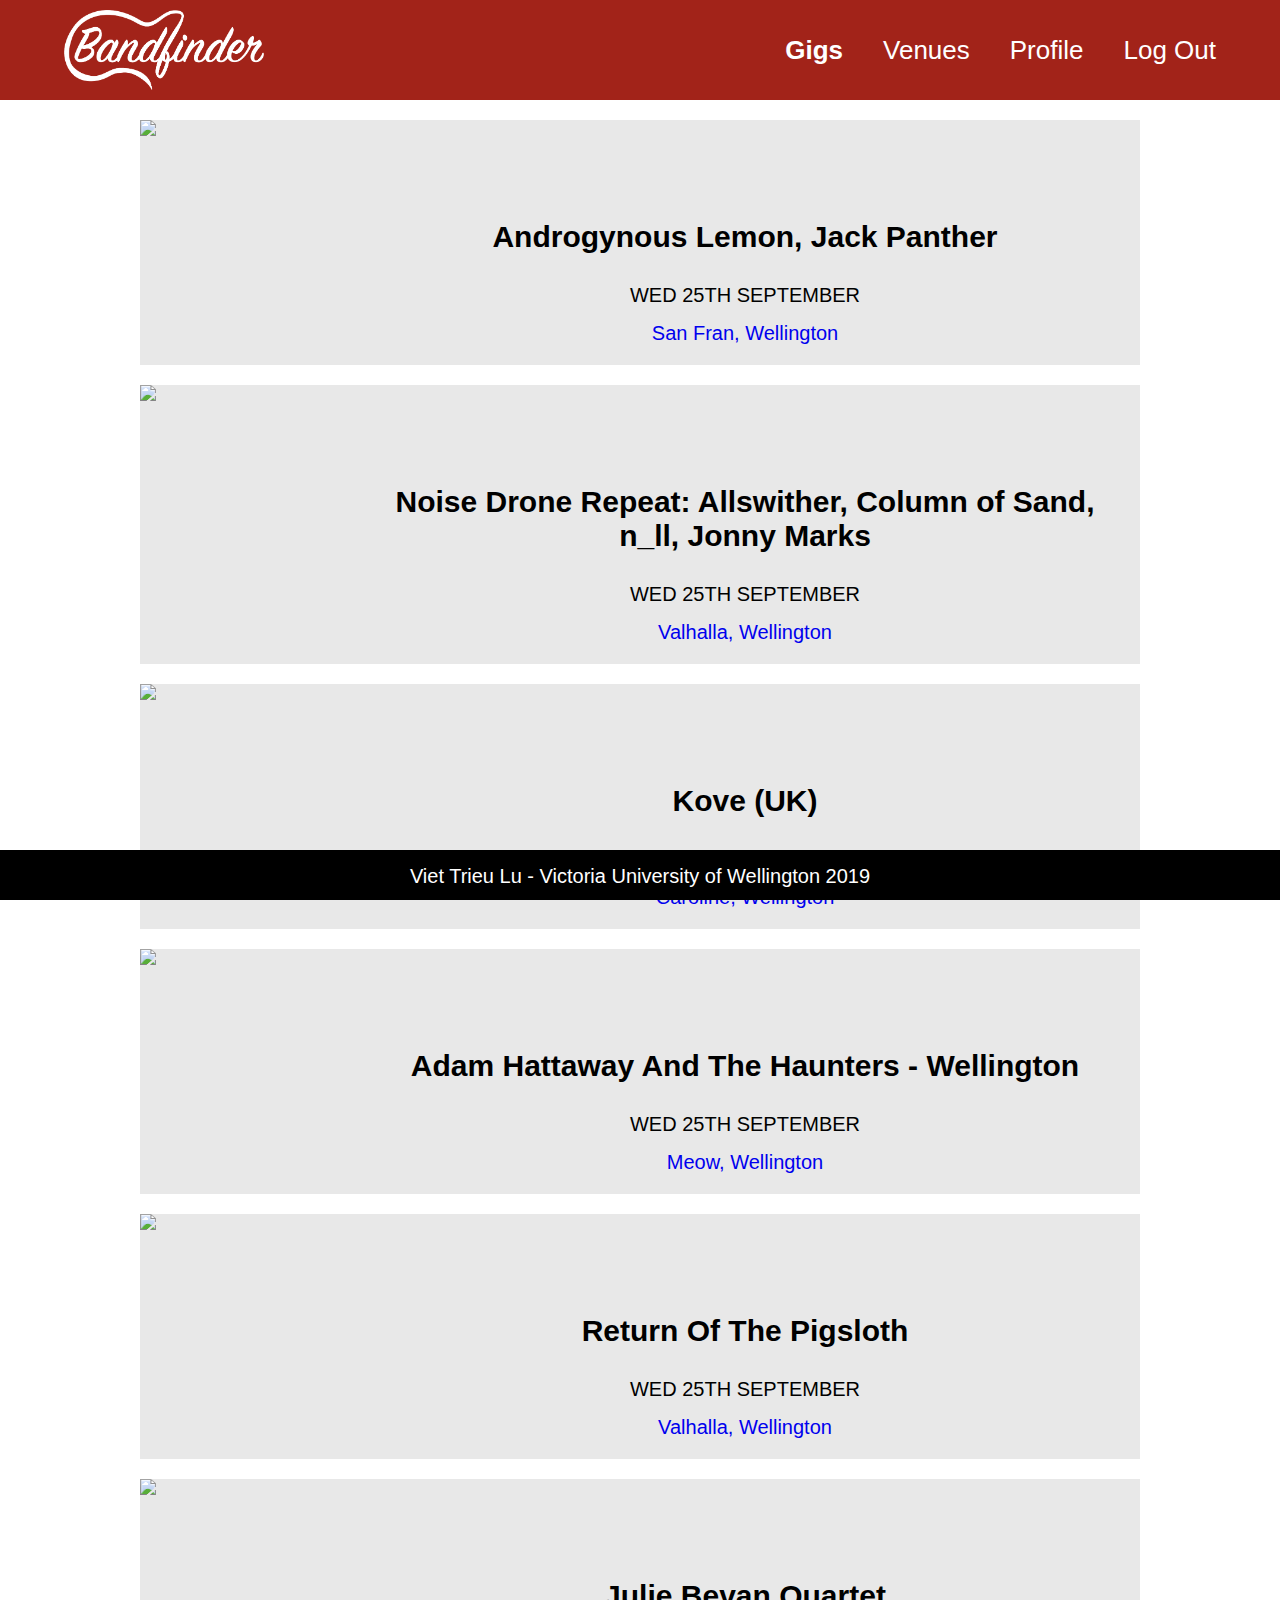
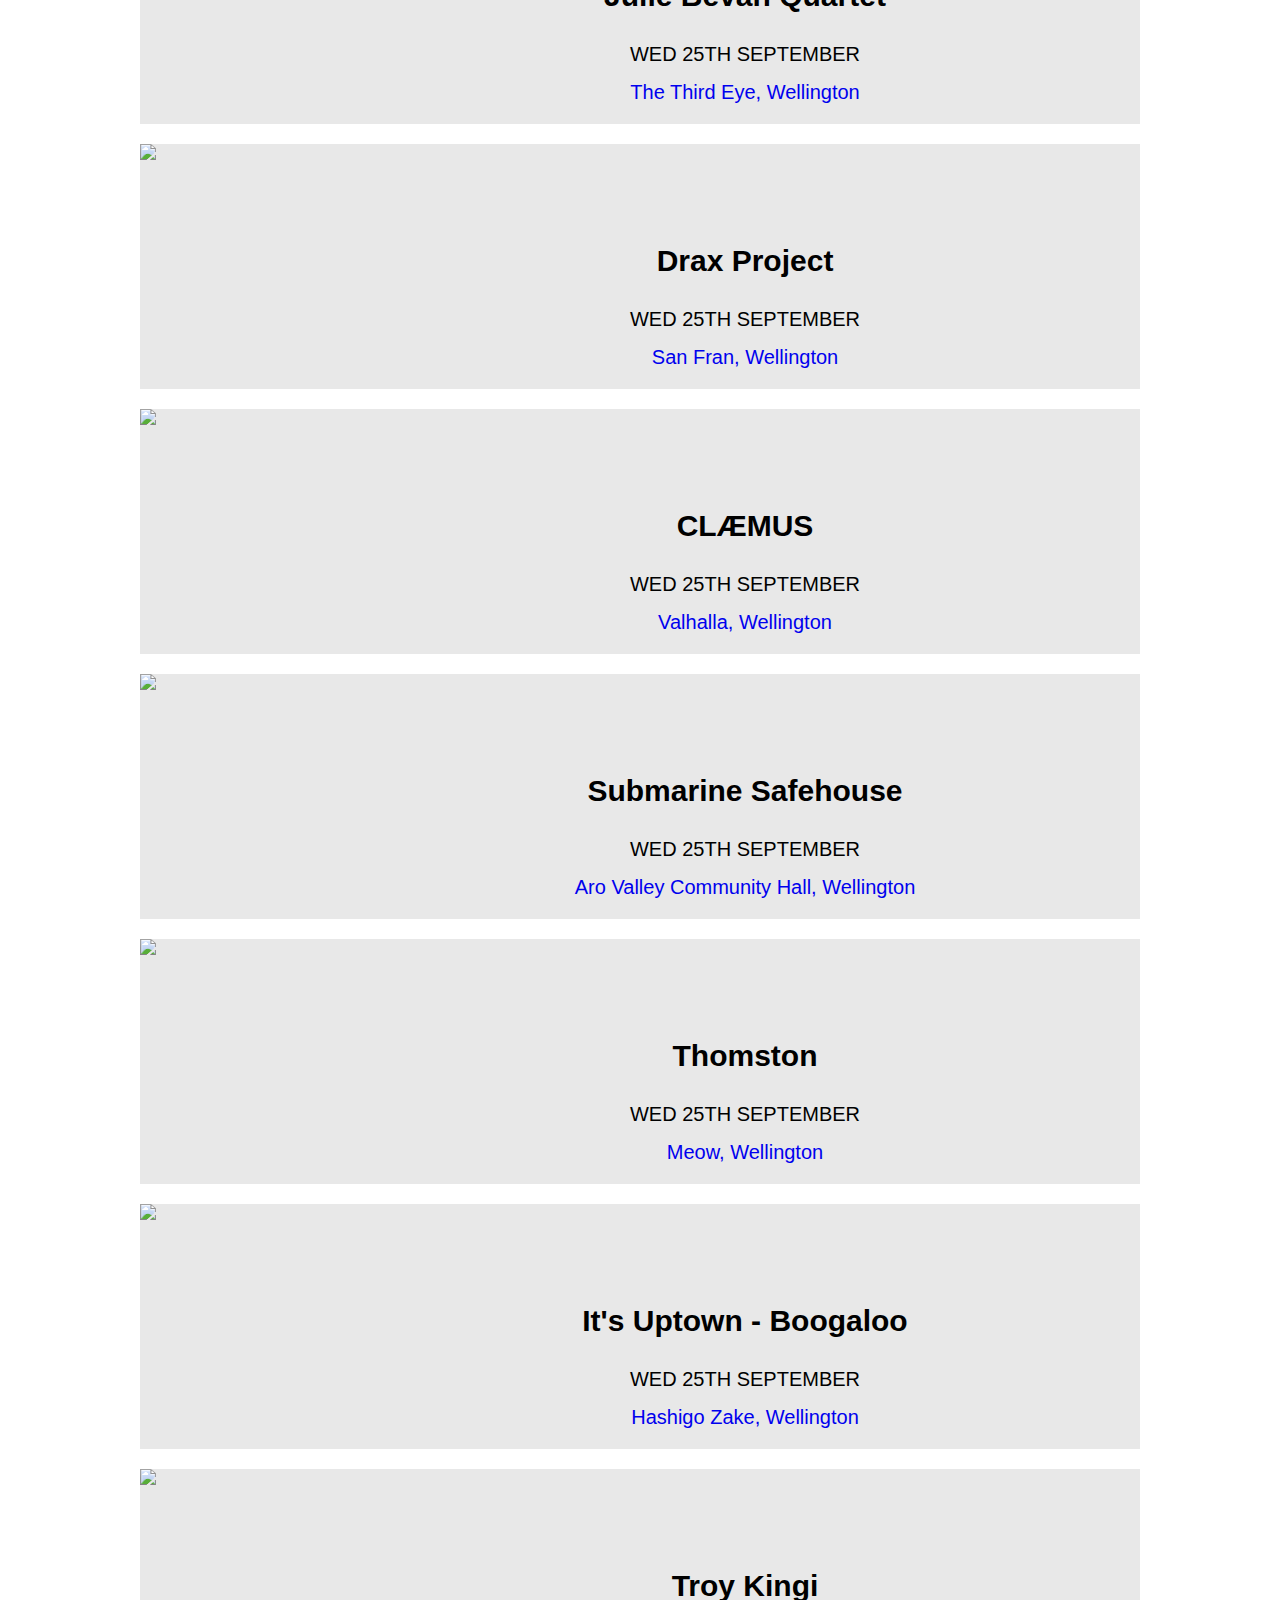
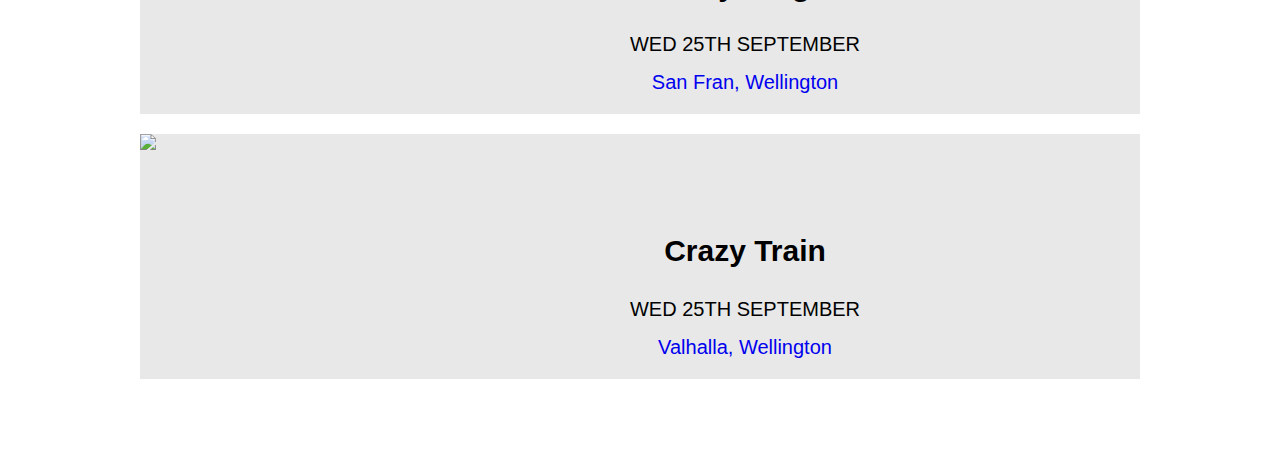
==== Gigs.html @ 38d94537 "Final 1" ====
<!DOCTYPE HTML>

<html>

<head>
	<meta http-equiv="Content-Type" content="text/html; charset=UTF-8" />
	<title>VietLu_Project2</title>
	<link rel="stylesheet" type="text/css" href="css/style.css">
</head>


<body class="background">


<div class="header" id="myheader">
  <div class="inner_header">
    <div class="logo_container">
    <a href="Home.html"><img class="logo" src="img/Logo.png" ></a>
  </div>
  <ul class="navigation">
    <a href="Gigs.html"><li><strong>Gigs</strong></li></a>
    <a href="Page1.html"><li>Venues</li></a>
    <a href="Profile.html"><li>Profile</li></a>
    <a href="index.html"><li>Log Out</li></a>
  </ul>

</div>
</div>


    <section>

<div class="g-row">
      <div class="g-30">
        <a href="#"><img src="img/ima1.JPG"></a>
      </div>
      <div class="g-70 padded">
        <h3>Androgynous Lemon, Jack Panther</h3>
        <p>WED 25TH SEPTEMBER</p> 
        <a href="Page1.html"><p>San Fran, Wellington</p></a> 
      </div>
</div>

<div class="g-row">
      <div class="g-30">
        <a href="#"><img src="img/ima2.JPG"></a>
      </div>
      <div class="g-70 padded">
        <h3>Noise Drone Repeat: Allswither, Column of Sand, n_ll, Jonny Marks</h3>
        <p>WED 25TH SEPTEMBER</p> 
        <a href="Page1.html"><p>Valhalla, Wellington</p></a> 
      </div>
</div>


<div class="g-row">
      <div class="g-30">
        <a href="#"><img src="img/ima3.JPG"></a>
      </div>
      <div class="g-70 padded">
        <h3>Kove (UK)</h3>
        <p>WED 25TH SEPTEMBER</p> 
        <a href="Page1.html"><p>Caroline, Wellington</p></a> 
      </div>
</div>


<div class="g-row">
      <div class="g-30">
        <a href="#"><img src="img/ima4.JPG"></a>
      </div>
      <div class="g-70 padded">
        <h3>Adam Hattaway And The Haunters - Wellington</h3>
        <p>WED 25TH SEPTEMBER</p> 
        <a href="Page1.html"><p>Meow, Wellington</p></a> 
      </div>
</div>


<div class="g-row">
      <div class="g-30">
        <a href="#"><img src="img/ima5.JPG"></a>
      </div>
      <div class="g-70 padded">
        <h3>Return Of The Pigsloth</h3>
        <p>WED 25TH SEPTEMBER</p> 
        <a href="Page1.html"><p>Valhalla, Wellington</p></a> 
      </div>
</div>


<div class="g-row">
      <div class="g-30">
        <a href="#"><img src="img/ima6.JPG"></a>
      </div>
      <div class="g-70 padded">
        <h3>Julie Bevan Quartet</h3>
        <p>WED 25TH SEPTEMBER</p> 
        <a href="Page1.html"><p>The Third Eye, Wellington</p></a> 
      </div>
</div>


<div class="g-row">
      <div class="g-30">
        <a href="#"><img src="img/ima7.JPG"></a>
      </div>
      <div class="g-70 padded">
        <h3>Drax Project</h3>
        <p>WED 25TH SEPTEMBER</p> 
        <a href="Page1.html"><p>San Fran, Wellington</p></a> 
      </div>
</div>


<div class="g-row">
      <div class="g-30">
        <a href="#"><img src="img/ima8.JPG"></a>
      </div>
      <div class="g-70 padded">
        <h3>CLÆMUS</h3>
        <p>WED 25TH SEPTEMBER</p> 
        <a href="Page1.html"><p>Valhalla, Wellington</p></a> 
      </div>
</div>


<div class="g-row">
      <div class="g-30">
        <a href="#"><img src="img/ima9.JPG"></a>
      </div>
      <div class="g-70 padded">
        <h3>Submarine Safehouse</h3>
        <p>WED 25TH SEPTEMBER</p> 
        <a href="Page1.html"><p>Aro Valley Community Hall, Wellington</p></a> 
      </div>
</div>


<div class="g-row">
      <div class="g-30">
        <a href="#"><img src="img/ima10.JPG"></a>
      </div>
      <div class="g-70 padded">
        <h3>Thomston</h3>
        <p>WED 25TH SEPTEMBER</p> 
        <a href="Page1.html"><p>Meow, Wellington</p></a> 
      </div>
</div>


<div class="g-row">
      <div class="g-30">
        <a href="#"><img src="img/ima11.JPG"></a>
      </div>
      <div class="g-70 padded">
        <h3>It's Uptown - Boogaloo</h3>
        <p>WED 25TH SEPTEMBER</p> 
        <a href="Page1.html"><p>Hashigo Zake, Wellington</p></a> 
      </div>
</div>


<div class="g-row">
      <div class="g-30">
        <a href="#"><img src="img/ima12.JPG"></a>
      </div>
      <div class="g-70 padded">
        <h3>Troy Kingi</h3>
        <p>WED 25TH SEPTEMBER</p> 
        <a href="Page1.html"><p>San Fran, Wellington</p></a> 
      </div>
</div>


<div class="g-row">
      <div class="g-30">
        <a href="#"><img src="img/ima13.JPG"></a>
      </div>
      <div class="g-70 padded">
        <h3>Crazy Train</h3>
        <p>WED 25TH SEPTEMBER</p> 
        <a href="Page1.html"><p>Valhalla, Wellington</p></a> 
      </div>
</div>


    </section>

<br>
<br>
<br>
<br>
<br>

   <header class="header2index">
    	<p> Viet Trieu Lu - Victoria University of Wellington 2019 </p>

    </header>
<script>
window.onscroll = function() {myFunction()};

var header = document.getElementById("myheader");
var sticky = header.offsetTop;

function myFunction() {
  if (window.pageYOffset > sticky) {
    header.classList.add("sticky");
  } else {
    header.classList.remove("sticky");
  }
}
</script>

</body>

</html>
---- css/style.css ----
*{
	box-sizing: border-box; 
  margin: 0;
  padding: 0;
  list-style: 0;
  text-decoration: 0;

	
}

body{
	margin: 0px; /* Often browsers have a 5px margin by deafult*/
	font-family: sans-serif;
	background-color: white;
}



.logo{
  margin-top: 10px;
  margin-right: auto;
  margin-left:0px;
  max-height:200px; 
  max-width:200px;
  vertical-align: middle;
}



/*HEADER*/

.header{
  width: 100%;
  height:100px;
  display: block;
  background-color: #A22319;

}

.inner_header{
  width: 90%;
  height: 100%;
  display: block;
  margin: 0 auto;
}

.logo_container{
  height: 100%;
  display: table;
  float: left;
}

.navigation{
  float: right;
  height: 100%;

}

.navigation a{
  height: 100%;
  display: table;
  float: left;
  padding: 0px 20px;
  color: white;
  text-decoration: none;
  font-family: "Skia";
  font-size: 25px;

}

.navigation a:last-child{
  padding-right: 0;
}


.navigation a li{
  height: 100%;
  display: table-cell;
  color: white;
  font-size: 26px;
  vertical-align: middle;
  font-family: "Skia",sans-serif;
}

.navigation a li:hover {
      color: black;
      transition: all 0.5s ease-in;
}


.header2index{
    position: fixed;
    left: 0;
    bottom: 0;
    width: 100%;
    height: 50px;
    background-color: black;
    color: white;
    text-align: center;
    vertical-align: middle;

}

/*...............................*/


/*Introduction*/
h1 {
	font-size: 40px;
	margin-bottom: 0px;
	color: #A22319; 
	text-align: center;
	}


.header-image{
	color: black; 
	height: 200px;
    width: 400px;
    position: fixed;
    top: 50%;
    left: 50%;
    margin-top: -100px;
    margin-left: -200px;
	}
/*...............................*/




section{
	max-width: 1000px;
	margin-left: auto;
	margin-right: auto;
	color: black; 
	text-align: center;

}

img {
  float: left;
  max-width: 100%;
}

h3 {
  display: block;
  font-size: 30px;
  margin-block-start: 1em;
  margin-block-end: 1em;
  margin-inline-start: 0px;
  margin-inline-end: 0px;
  font-weight: bold;

  }


p{
  margin-top: 15px;
  font-size: 20px;
}

p a:hover{
      color: white;
      transition: all 0.5s ease-in;
}


.g-row{
  width: 100%;
  overflow: hidden;
  margin-top: 20px;
  background-color: #E8E8E8;
}

.g-row img{
  width: 70%;
}

.g-50{
  width: 50%;
  float: left;
}

.g-30{
  width: 30%;

}

.g-70{
  width: 79%;
  margin-top: 5%;
  float: left;
}

.show{
  border: 1px solid blue;
  padding: 2px;
}

.padded{
  padding: 20px; 
}












.Title{
	font-family: "Skia",sans-serif;
	font-size: 40px;
	color: white; 
}

.sticky {
  	position: fixed;
  	top: 0;
  	width: 100%
}


.sticky + .content {
  	padding-top: 102px;
}


.button{
	text-align: center;
	float: right;
	}

.button2{
	text-align: center;
	float: left;
	}

.button3{
	text-align: center;
	
	}	

.button:hover{
    	color: black;
    	background-color: white;
    	padding: 0px 15px;
    	border-color: white;
    	transition: all 0.5s ease-in;
    	float: right;
    	
	}

.button2:hover{
    	color: black;
    	background-color: white;
    	padding: 0px 15px;
    	border-color: white;
    	transition: all 0.5s ease-in;
      float: left;
	}


.button3:hover{
    	color: black;
    	background-color: white;
    	padding: 0px 15px;
    	border-color: white;
    	transition: all 0.5s ease-in;
    	
    	
	}






form {
  border: 3px solid #A22319;
  margin-left: 30%;
  margin-right: 30%;
  margin-top: 20px;
}

/* Full-width inputs */
input[type=text], input[type=password] {
  width: 100%;
  padding: 12px 20px;
  margin: 8px 0;
  display: inline-block;
  border: 1px solid #ccc;
  box-sizing: border-box;
}

/* Set a style for all buttons */
button {
  background-color: #A22319;
  color: white;
  padding: 14px 20px;
  margin: 8px 0;
  border: none;
  cursor: pointer;
  width: 100%;
}

/* Add a hover effect for buttons */
button:hover {
  opacity: 0.8;
}

/* Extra style for the cancel button (red) */
.cancelbtn {
  width: auto;
  padding: 10px 18px;
  background-color: #f44336;
}

/* Center the avatar image inside this container */
.imgcontainer {
  text-align: center;
  margin: 24px 0 12px 0;
}

/* Avatar image */
img.avatar {
  width: 40%;
  border-radius: 50%;
}

/* Add padding to containers */
.container {
  padding: 16px;
}

/* The "Forgot password" text */
span.psw {
  float: right;
  padding-top: 16px;
}

/* Change styles for span and cancel button on extra small screens */
@media screen and (max-width: 300px) {
  span.psw {
    display: block;
    float: none;
  }
  .cancelbtn {
    width: 100%;
  }
}
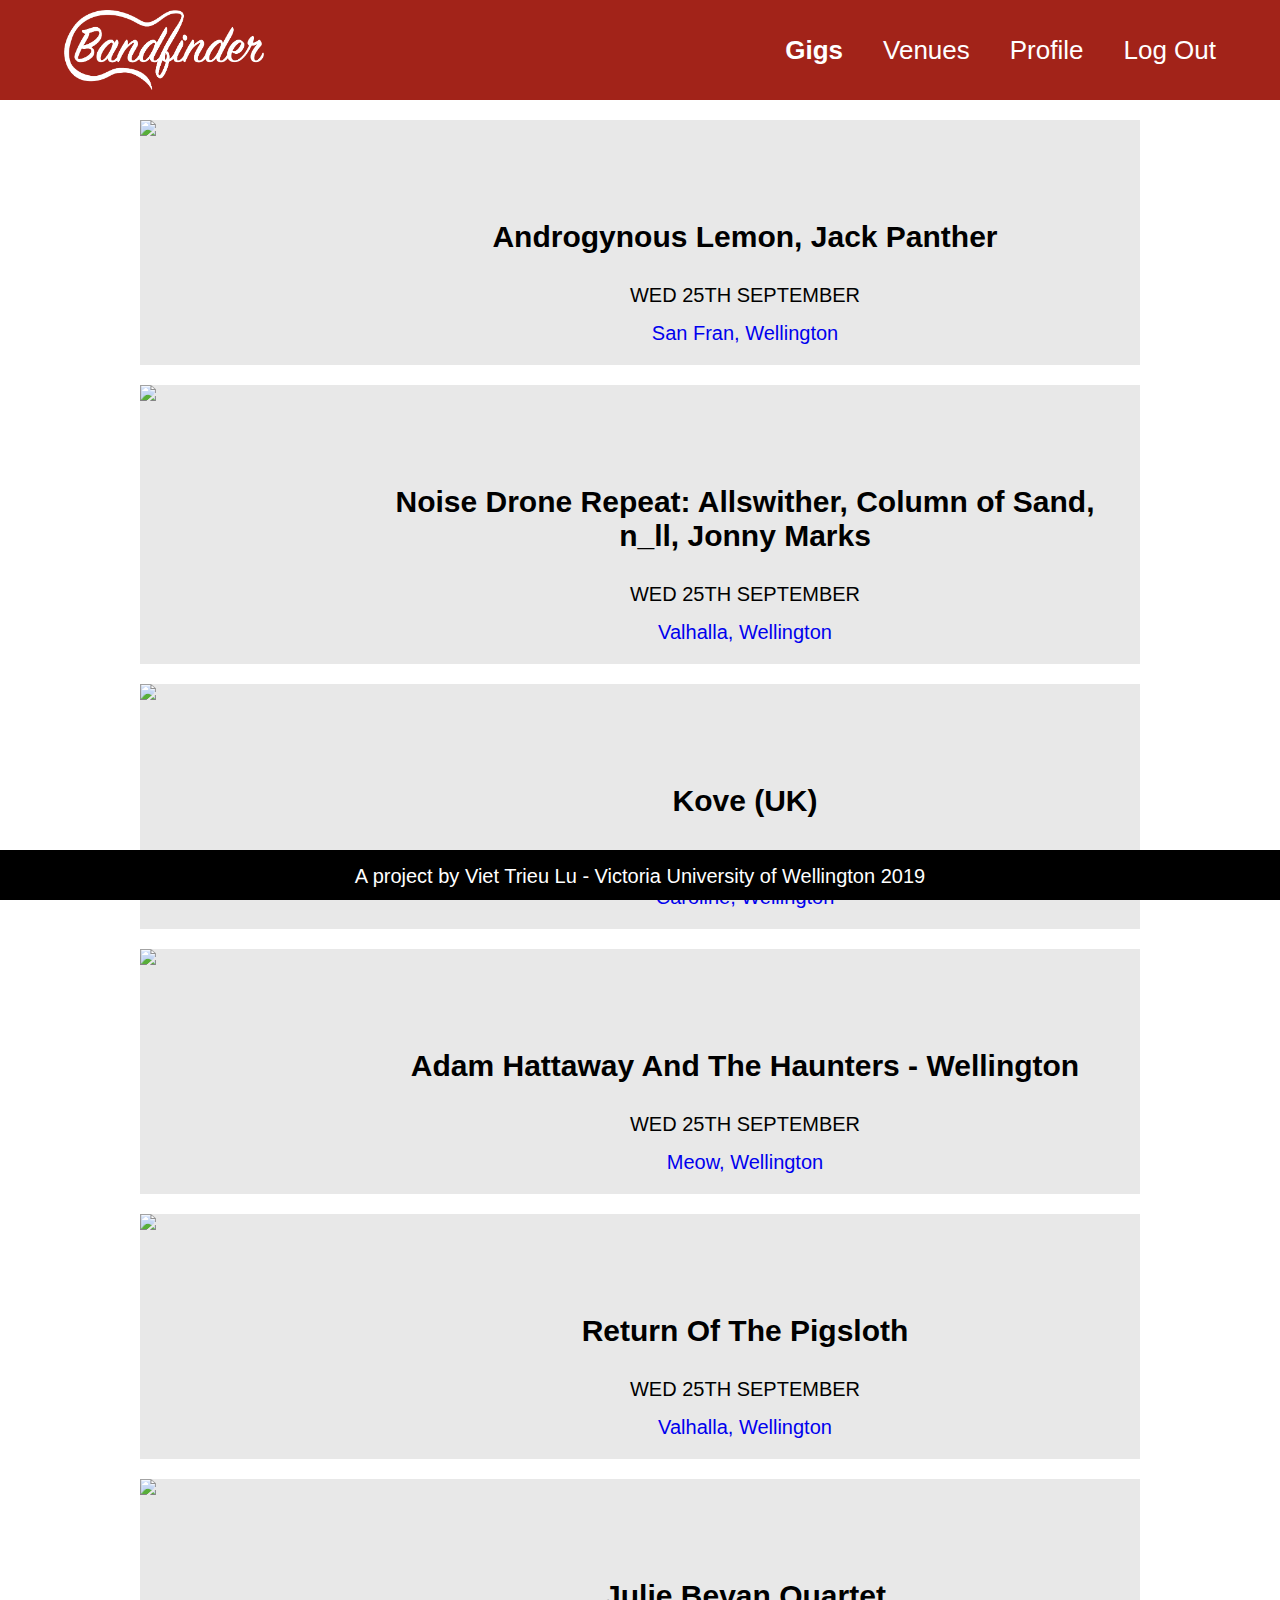
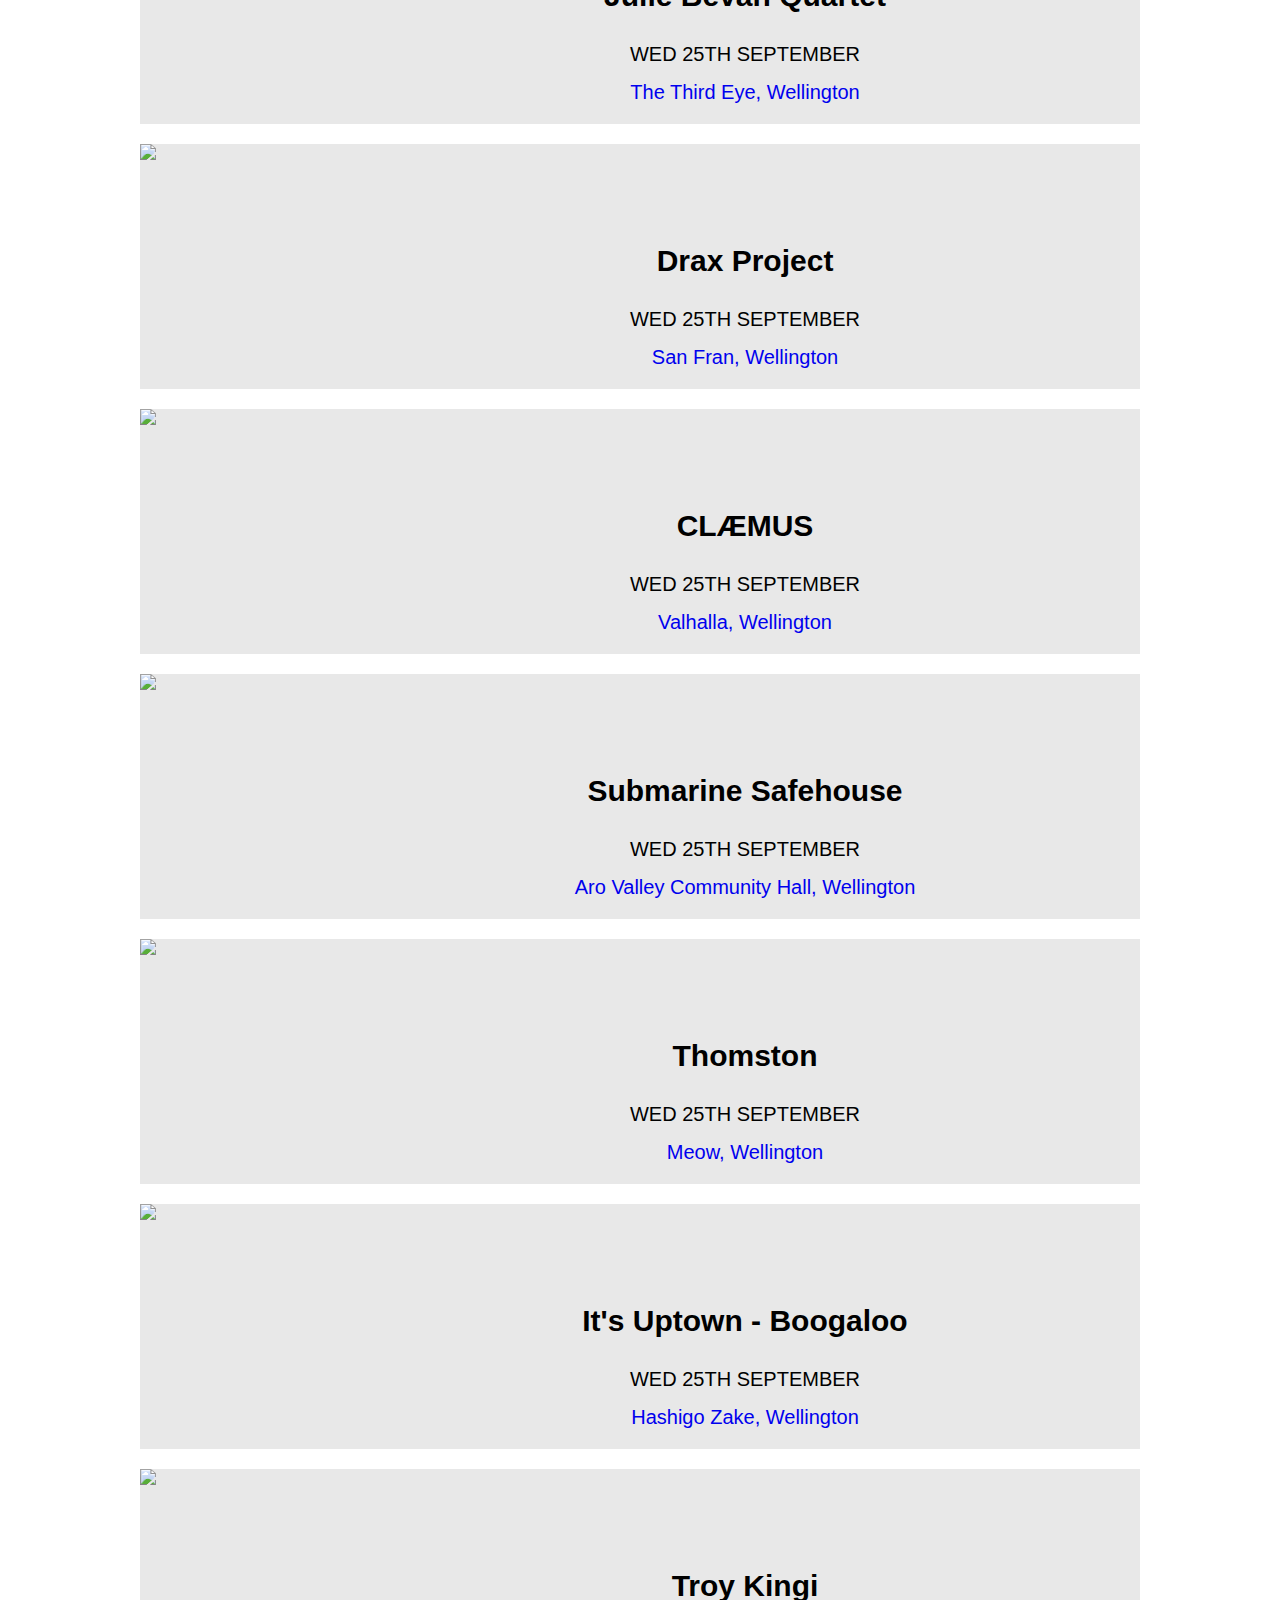
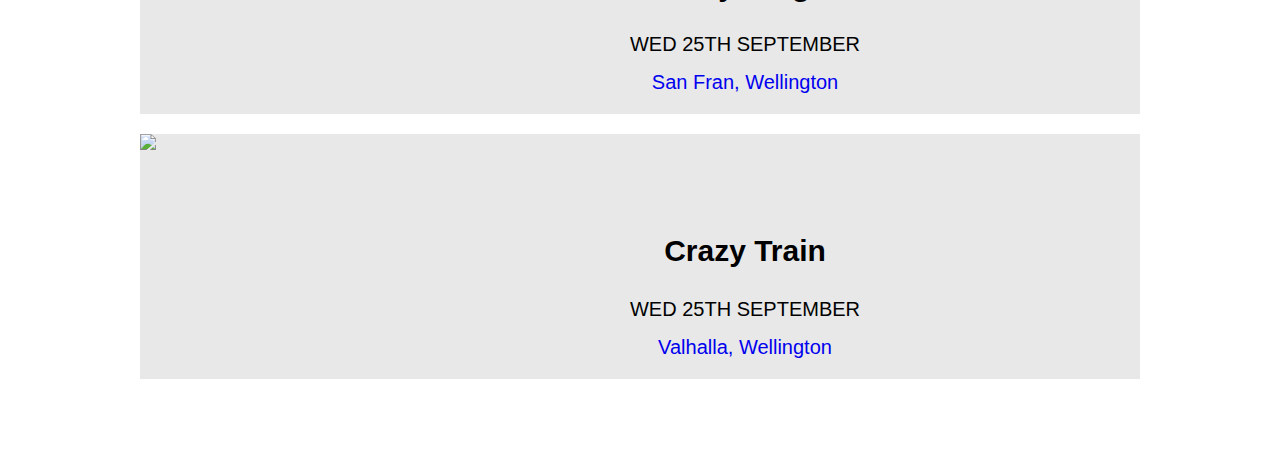
==== commit 7bc8d34a: "Final" ====
--- a/Gigs.html
+++ b/Gigs.html
@@ -194,7 +194,7 @@
 <br>
 
    <header class="header2index">
-    	<p> Viet Trieu Lu - Victoria University of Wellington 2019 </p>
+    	<p> A project by Viet Trieu Lu - Victoria University of Wellington 2019 </p>
 
     </header>
 <script>
